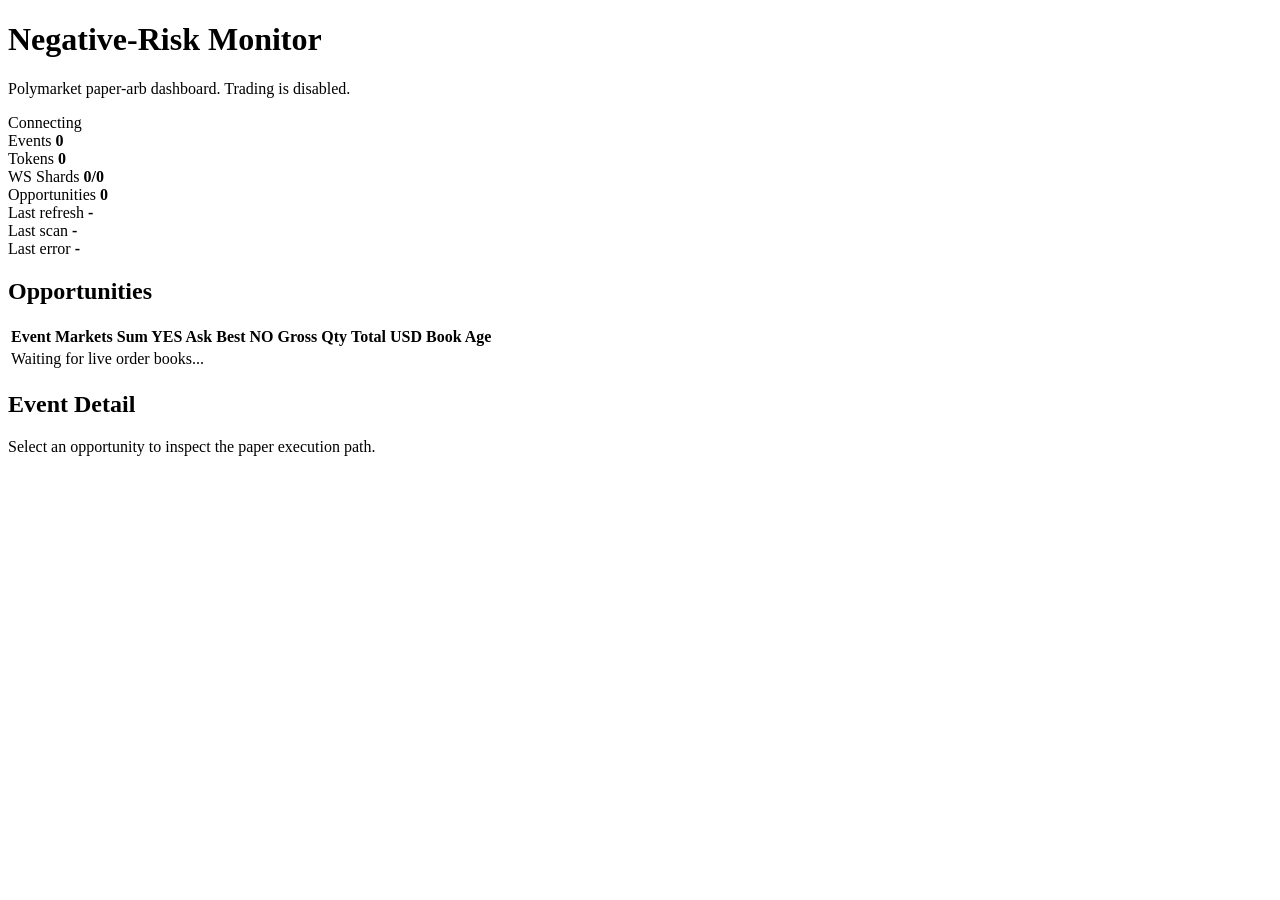
==== web/index.html @ c07462dd "Add Negative-Risk monitor dashboard" ====
<!doctype html>
<html lang="en">
  <head>
    <meta charset="utf-8" />
    <meta name="viewport" content="width=device-width, initial-scale=1" />
    <title>Negative-Risk Monitor</title>
    <link rel="stylesheet" href="/static/styles.css" />
  </head>
  <body>
    <main class="app-shell">
      <header class="topbar">
        <div>
          <h1>Negative-Risk Monitor</h1>
          <p>Polymarket paper-arb dashboard. Trading is disabled.</p>
        </div>
        <div class="connection" id="connectionState">Connecting</div>
      </header>

      <section class="stats-grid" id="statsGrid">
        <div class="stat">
          <span>Events</span>
          <strong id="eventCount">0</strong>
        </div>
        <div class="stat">
          <span>Tokens</span>
          <strong id="tokenCount">0</strong>
        </div>
        <div class="stat">
          <span>WS Shards</span>
          <strong id="shardCount">0/0</strong>
        </div>
        <div class="stat">
          <span>Opportunities</span>
          <strong id="oppCount">0</strong>
        </div>
      </section>

      <section class="status-strip">
        <div>
          <span>Last refresh</span>
          <strong id="lastRefresh">-</strong>
        </div>
        <div>
          <span>Last scan</span>
          <strong id="lastScan">-</strong>
        </div>
        <div>
          <span>Last error</span>
          <strong id="lastError">-</strong>
        </div>
      </section>

      <section class="content-grid">
        <div class="panel table-panel">
          <div class="panel-head">
            <h2>Opportunities</h2>
            <span id="thresholdText"></span>
          </div>
          <div class="table-wrap">
            <table>
              <thead>
                <tr>
                  <th>Event</th>
                  <th>Markets</th>
                  <th>Sum YES Ask</th>
                  <th>Best NO</th>
                  <th>Gross</th>
                  <th>Qty</th>
                  <th>Total USD</th>
                  <th>Book Age</th>
                </tr>
              </thead>
              <tbody id="opportunityRows">
                <tr>
                  <td colspan="8" class="empty">Waiting for live order books...</td>
                </tr>
              </tbody>
            </table>
          </div>
        </div>

        <aside class="panel detail-panel">
          <div class="panel-head">
            <h2>Event Detail</h2>
          </div>
          <div id="detailBody" class="detail-body">
            <p class="empty">Select an opportunity to inspect the paper execution path.</p>
          </div>
        </aside>
      </section>
    </main>
    <script src="/static/app.js"></script>
  </body>
</html>
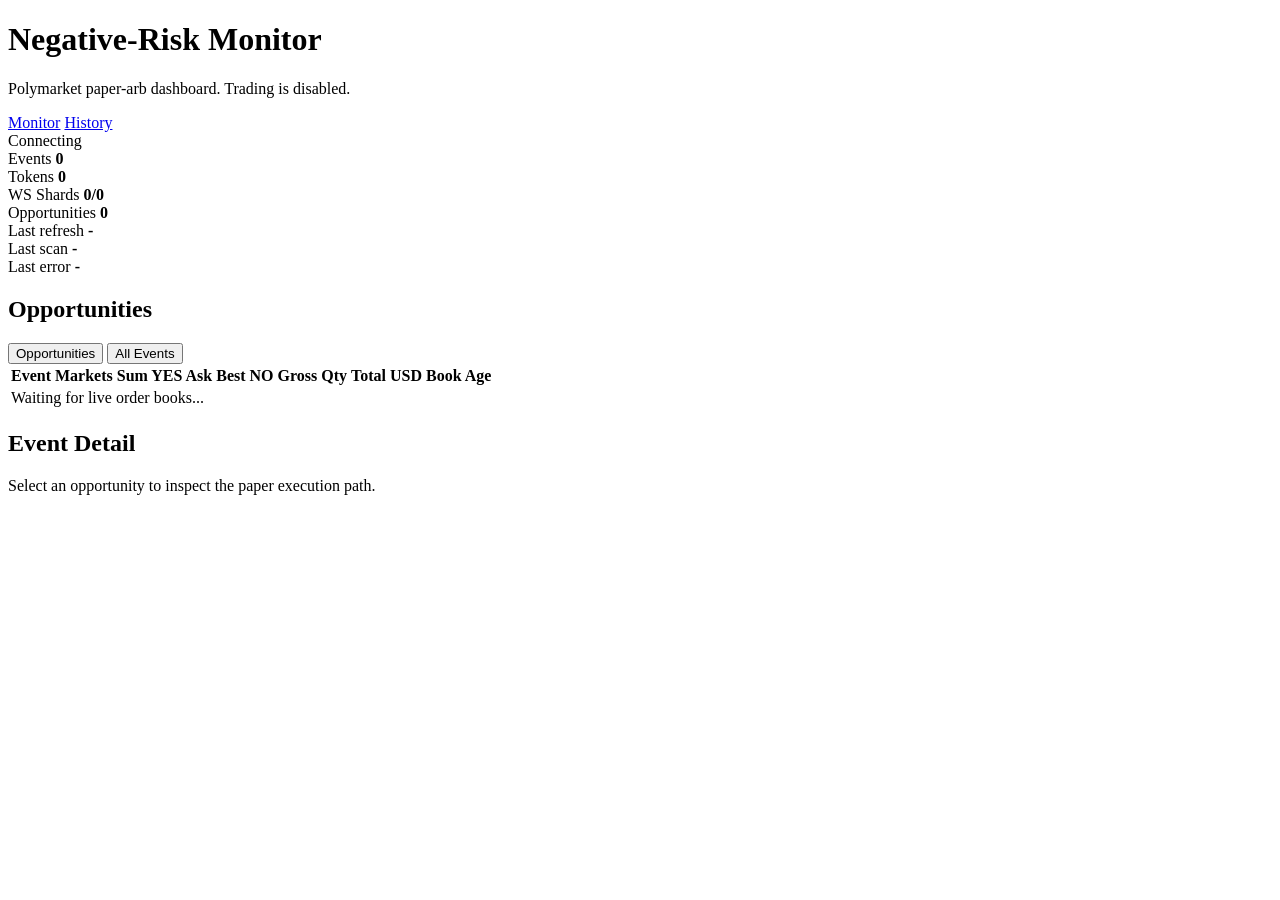
==== commit 9a327950: "feat: add historical replay and split history dashboard" ====
--- a/web/index.html
+++ b/web/index.html
@@ -13,7 +13,13 @@
           <h1>Negative-Risk Monitor</h1>
           <p>Polymarket paper-arb dashboard. Trading is disabled.</p>
         </div>
-        <div class="connection" id="connectionState">Connecting</div>
+        <div class="topbar-actions">
+          <nav class="page-nav" aria-label="Dashboard sections">
+            <a class="active" href="/monitor">Monitor</a>
+            <a href="/history">History</a>
+          </nav>
+          <div class="connection" id="connectionState">Connecting</div>
+        </div>
       </header>
 
       <section class="stats-grid" id="statsGrid">
@@ -53,22 +59,19 @@
       <section class="content-grid">
         <div class="panel table-panel">
           <div class="panel-head">
-            <h2>Opportunities</h2>
-            <span id="thresholdText"></span>
+            <div>
+              <h2 id="tableTitle">Opportunities</h2>
+              <span id="thresholdText"></span>
+            </div>
+            <div class="view-toggle" role="tablist" aria-label="Monitor table view">
+              <button id="opportunitiesViewBtn" class="active" type="button">Opportunities</button>
+              <button id="eventsViewBtn" type="button">All Events</button>
+            </div>
           </div>
           <div class="table-wrap">
             <table>
-              <thead>
-                <tr>
-                  <th>Event</th>
-                  <th>Markets</th>
-                  <th>Sum YES Ask</th>
-                  <th>Best NO</th>
-                  <th>Gross</th>
-                  <th>Qty</th>
-                  <th>Total USD</th>
-                  <th>Book Age</th>
-                </tr>
+              <thead id="monitorTableHead">
+                <tr><th>Event</th><th>Markets</th><th>Sum YES Ask</th><th>Best NO</th><th>Gross</th><th>Qty</th><th>Total USD</th><th>Book Age</th></tr>
               </thead>
               <tbody id="opportunityRows">
                 <tr>
